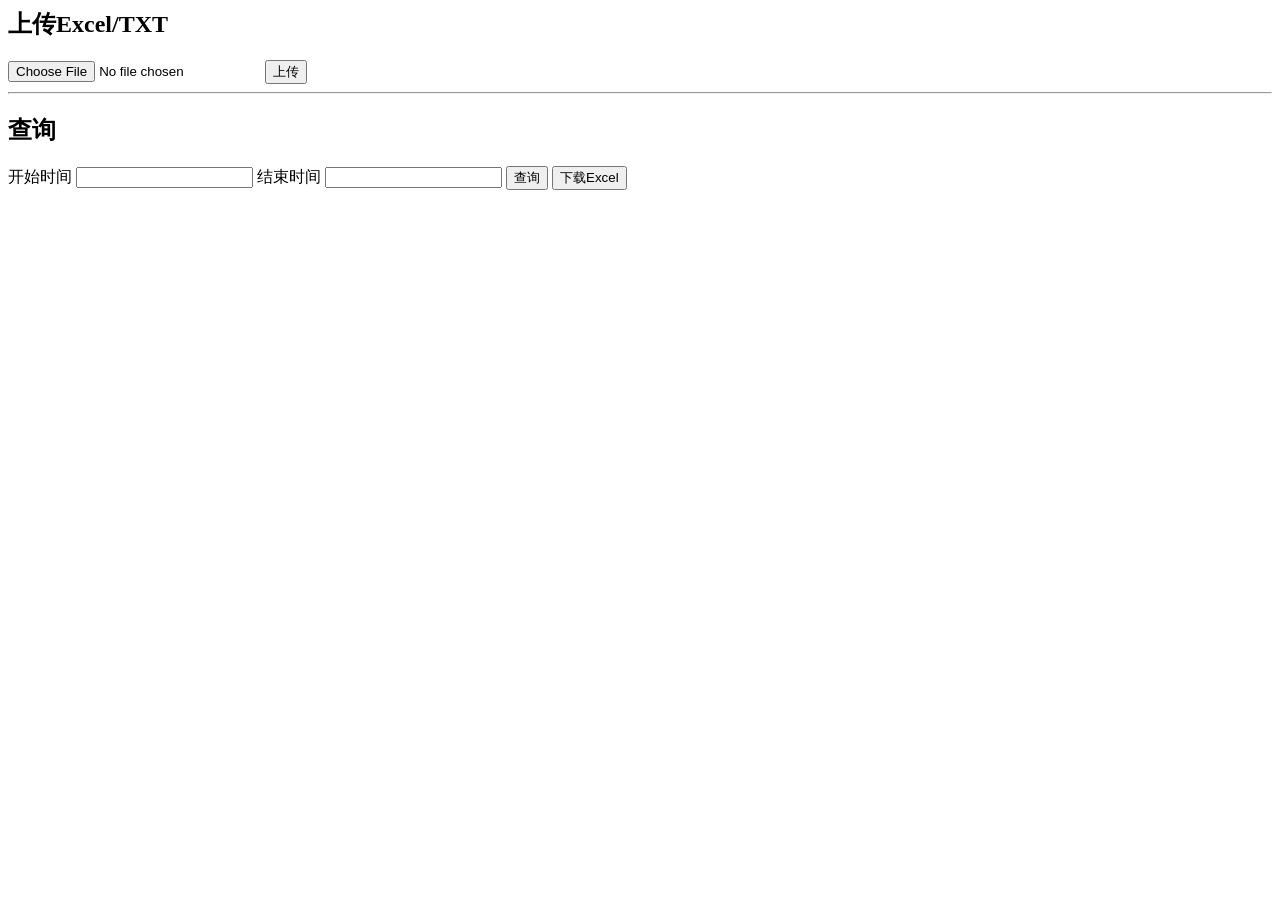
==== data_manage/app/templates/index.html @ b3d918a3 "增加了流程README及数据管理初步架构" ====
<html>
<body>

<h2>上传Excel/TXT</h2>

<input type="file" id="file">

<button onclick="upload()">上传</button>

<hr>

<h2>查询</h2>

开始时间
<input id="start">

结束时间
<input id="end">

<button onclick="query()">查询</button>

<button onclick="download()">下载Excel</button>

<pre id="result"></pre>

<script>

function upload(){

let file=document.getElementById("file").files[0]

let form=new FormData()

form.append("file",file)

fetch("/upload",{
method:"POST",
body:form
})

}

function query(){

let s=document.getElementById("start").value
let e=document.getElementById("end").value

fetch(`/query?start_time=${s}&end_time=${e}`)
.then(r=>r.json())
.then(d=>{
document.getElementById("result").innerText=JSON.stringify(d,null,2)
})

}

function download(){

let s=document.getElementById("start").value
let e=document.getElementById("end").value

window.location=`/download?start_time=${s}&end_time=${e}`

}

</script>

</body>
</html>
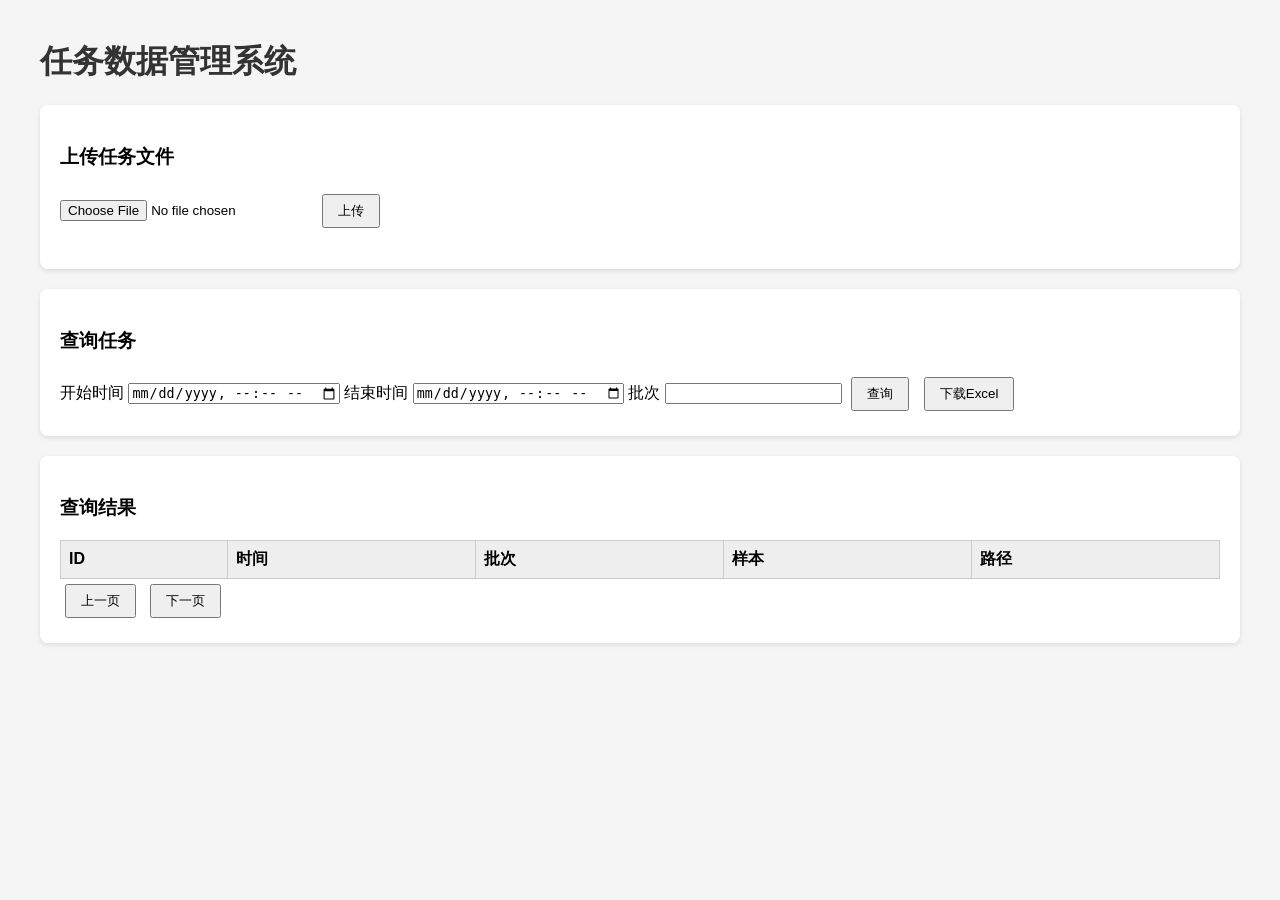
==== commit d2cae8d1: "升级静态页面设计" ====
--- a/data_manage/app/templates/index.html
+++ b/data_manage/app/templates/index.html
@@ -1,29 +1,139 @@
+<!DOCTYPE html>
 <html>
+
+<head>
+<meta charset="utf-8">
+<title>任务数据管理系统</title>
+
+<style>
+
+body{
+font-family: Arial;
+margin:40px;
+background:#f5f5f5;
+}
+
+h1{
+color:#333;
+}
+
+.panel{
+background:white;
+padding:20px;
+margin-bottom:20px;
+border-radius:8px;
+box-shadow:0 2px 5px rgba(0,0,0,0.1);
+}
+
+button{
+padding:6px 14px;
+margin:5px;
+cursor:pointer;
+}
+
+table{
+border-collapse:collapse;
+width:100%;
+margin-top:10px;
+}
+
+th,td{
+border:1px solid #ccc;
+padding:8px;
+text-align:left;
+}
+
+th{
+background:#eee;
+}
+
+#status{
+color:green;
+}
+
+</style>
+
+</head>
+
+
 <body>
 
-<h2>上传Excel/TXT</h2>
+<h1>任务数据管理系统</h1>
+
+<div class="panel">
+
+<h3>上传任务文件</h3>
 
 <input type="file" id="file">
 
 <button onclick="upload()">上传</button>
 
-<hr>
-
-<h2>查询</h2>
+<p id="uploadStatus"></p>
+
+</div>
+
+
+<div class="panel">
+
+<h3>查询任务</h3>
 
 开始时间
-<input id="start">
+<input type="datetime-local" id="start">
 
 结束时间
-<input id="end">
+<input type="datetime-local" id="end">
+
+批次
+<input id="batch">
 
 <button onclick="query()">查询</button>
 
 <button onclick="download()">下载Excel</button>
 
-<pre id="result"></pre>
+</div>
+
+
+<div class="panel">
+
+<h3>查询结果</h3>
+
+<table id="table">
+
+<thead>
+
+<tr>
+<th>ID</th>
+<th>时间</th>
+<th>批次</th>
+<th>样本</th>
+<th>路径</th>
+</tr>
+
+</thead>
+
+<tbody></tbody>
+
+</table>
+
+<div>
+
+<button onclick="prevPage()">上一页</button>
+
+<span id="pageInfo"></span>
+
+<button onclick="nextPage()">下一页</button>
+
+</div>
+
+</div>
+
 
 <script>
+
+let page=1
+let size=20
+let total=0
+
 
 function upload(){
 
@@ -37,32 +147,118 @@
 method:"POST",
 body:form
 })
-
-}
-
-function query(){
-
-let s=document.getElementById("start").value
-let e=document.getElementById("end").value
-
-fetch(`/query?start_time=${s}&end_time=${e}`)
 .then(r=>r.json())
 .then(d=>{
-document.getElementById("result").innerText=JSON.stringify(d,null,2)
-})
-
-}
+document.getElementById("uploadStatus").innerText="上传成功"
+})
+
+}
+
+
+
+function query(){
+
+page=1
+
+loadData()
+
+}
+
+
+
+function loadData(){
+
+let start=document.getElementById("start").value
+let end=document.getElementById("end").value
+let batch=document.getElementById("batch").value
+
+let url=`/query?start_time=${start}&end_time=${end}&page=${page}&size=${size}`
+
+if(batch){
+url+=`&batch_name=${batch}`
+}
+
+fetch(url)
+.then(r=>r.json())
+.then(data=>{
+
+total=data.total
+
+renderTable(data.data)
+
+document.getElementById("pageInfo").innerText=
+`第 ${page} 页 / 共 ${Math.ceil(total/size)} 页`
+
+})
+
+}
+
+
+
+function renderTable(data){
+
+let tbody=document.querySelector("#table tbody")
+
+tbody.innerHTML=""
+
+data.forEach(row=>{
+
+let tr=document.createElement("tr")
+
+tr.innerHTML=`
+<td>${row.id}</td>
+<td>${row.time}</td>
+<td>${row.batch_name}</td>
+<td>${row.sample_name}</td>
+<td>${row.data_path}</td>
+`
+
+tbody.appendChild(tr)
+
+})
+
+}
+
+
+
+function nextPage(){
+
+if(page*size<total){
+
+page++
+
+loadData()
+
+}
+
+}
+
+
+function prevPage(){
+
+if(page>1){
+
+page--
+
+loadData()
+
+}
+
+}
+
+
 
 function download(){
 
-let s=document.getElementById("start").value
-let e=document.getElementById("end").value
-
-window.location=`/download?start_time=${s}&end_time=${e}`
+let start=document.getElementById("start").value
+let end=document.getElementById("end").value
+
+window.location=`/download?start_time=${start}&end_time=${end}`
 
 }
 
 </script>
+
 
 </body>
 </html>
